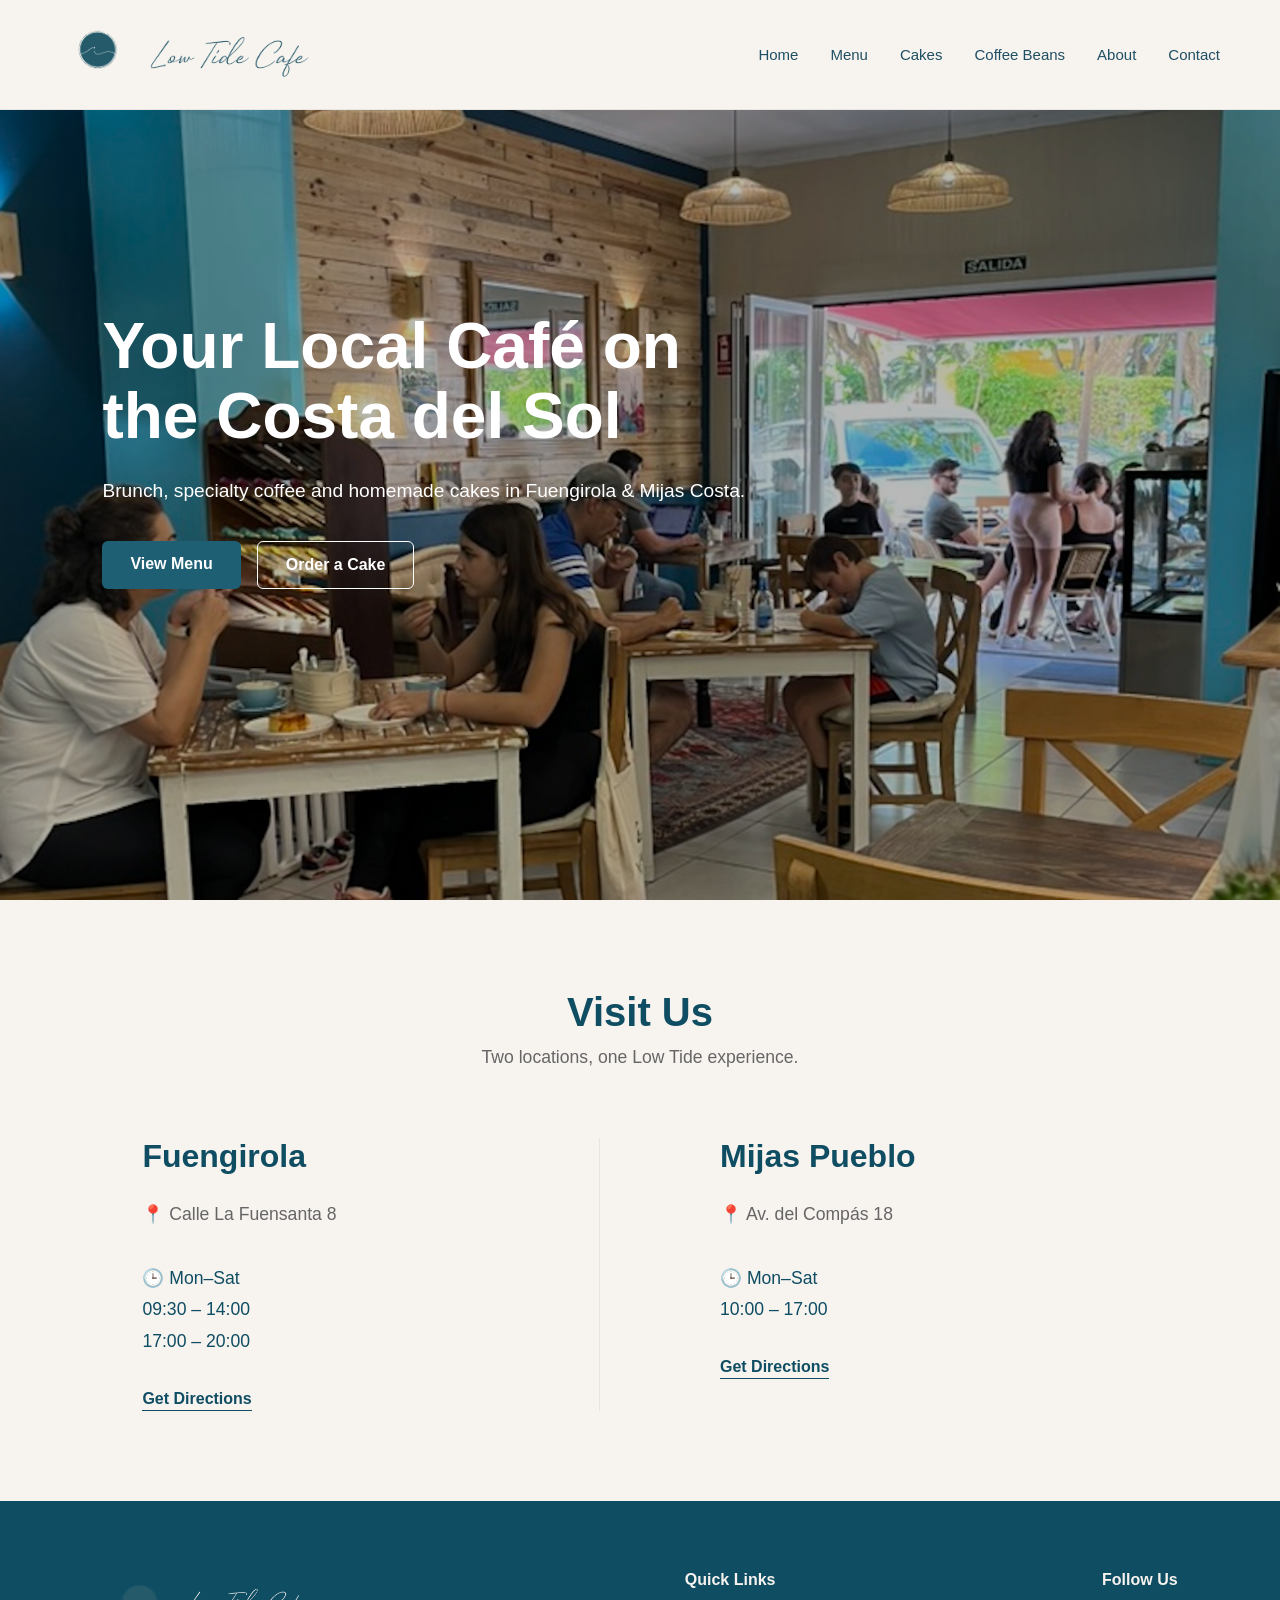
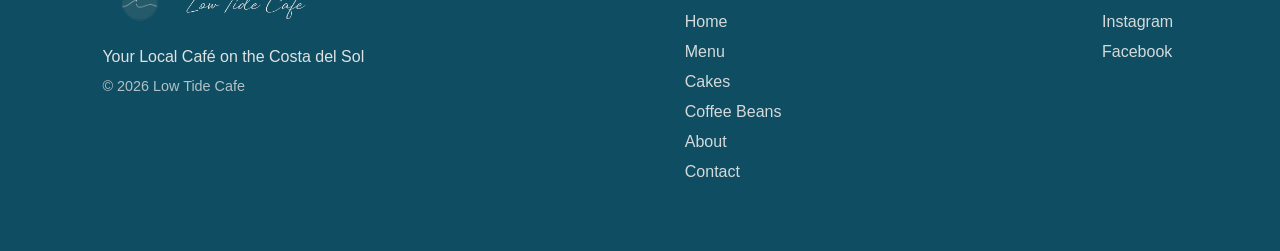
==== index.html @ 795d8b64 "Update index.html" ====
<!DOCTYPE html>
<html lang="en">
<head>
  <meta charset="UTF-8">
  <meta name="viewport" content="width=device-width, initial-scale=1.0">
  <title>Low Tide Cafe</title>

  <link rel="stylesheet" href="style.css">
</head>
<body>

<header class="navbar">
  <div class="logo-wrap">
    <img src="images/Logo only.png" alt="Low Tide Cafe Logo" class="logo-icon">
    <img src="images/Name only.png" alt="Low Tide Cafe" class="logo-text">
  </div>

  <nav>
    <a href="#">Home</a>
    <a href="#">Menu</a>
    <a href="#">Cakes</a>
    <a href="#">Coffee Beans</a>
    <a href="#">About</a>
    <a href="#">Contact</a>
  </nav>
</header>

<section class="hero">
  <div class="overlay"></div>

  <div class="hero-content">
    <h1>Your Local Café on the Costa del Sol</h1>

    <p>
      Brunch, specialty coffee and homemade cakes
      in Fuengirola & Mijas Costa.
    </p>

    <div class="hero-buttons">
      <a href="#" class="btn-primary">View Menu</a>
      <a href="#" class="btn-secondary">Order a Cake</a>
    </div>
  </div>
  
</section>

 <section class="locations-section">

   <div class="locations-header">
  <h2>Visit Us</h2>
  <p>Two locations, one Low Tide experience.</p>
</div>
   
  <div class="locations-grid">

<div class="location-card">
  <h3>Fuengirola</h3>

  <p class="location-address">
📍 Calle La Fuensanta 8
</p>

<p class="location-hours">
🕒 Mon–Sat<br>
09:30 – 14:00<br>
17:00 – 20:00
</p>

  <a href="#">Get Directions</a>
</div>

<div class="location-card">
  <h3>Mijas Pueblo</h3>

<p class="location-address">
📍 Av. del Compás 18
</p>

<p class="location-hours">
🕒 Mon–Sat<br>
10:00 – 17:00
</p>

  <a href="#">Get Directions</a>
</div>

  </div>

</section>

<footer class="footer">

  <div class="footer-brand">
    <img src="images/Logo only.png" alt="Low Tide Cafe Logo" class="logo-icon">
    <img src="images/white_logo.png" alt="Low Tide Cafe" class="footer-logo">

<p class="footer-tagline">
  Your Local Café on the Costa del Sol
</p>

<p class="footer-copy">
  © 2026 Low Tide Cafe
</p>

  </div>

  <div class="footer-links">
    <h3>Quick Links</h3>

<a href="/">Home</a>
<a href="/menu">Menu</a>
<a href="/cakes">Cakes</a>
<a href="/coffee-beans">Coffee Beans</a>
<a href="/about">About</a>
<a href="/contact">Contact</a>

  </div>

  <div class="footer-social">
    <h3>Follow Us</h3>

<a href="#">Instagram</a>
<a href="#">Facebook</a>

  </div>

</footer>

</body>
</html>
---- style.css ----
/* RESET */

* {
  margin: 0;
  padding: 0;
  box-sizing: border-box;
}

/* GENERAL */

body {
  font-family: Arial, sans-serif;
  color: #333;
}

/* HEADER */

.navbar {
  position: fixed;
  top: 0;
  left: 0;
  width: 100%;

  display: flex;
  justify-content: space-between;
  align-items: center;

  padding: 18px 60px;

  background-color: #f7f3ef;
  border-bottom: 1px solid rgba(0, 0, 0, 0.06);

  z-index: 1000;
}

.logo-wrap {
  display: flex;
  align-items: center;
  gap: 12px;
}

.logo-icon {
  width: 72px;
  height: auto;
}

.logo-text {
  height: 51px;
  width: auto;
}

/* NAVIGATION */

nav {
  display: flex;
  gap: 32px;
}

nav a {
  text-decoration: none;
  color: #1f4f63;
  font-size: 15px;
  font-weight: 500;
  transition: opacity 0.3s ease;
}

nav a:hover {
  opacity: 0.7;
}

/* HERO */

.hero {
  position: relative;

  height: 100vh;
  min-height: 700px;

  background-image: url("images/hero.jpeg");
  background-size: cover;
  background-position: center center;

  display: flex;
  align-items: center;

  padding-left: 8%;
  padding-right: 8%;
}

.overlay {
  position: absolute;
  inset: 0;

  background: rgba(0, 0, 0, 0.28);
}

.hero-content {
  position: relative;
  z-index: 2;

  max-width: 650px;

  color: white;
}

.hero-content h1 {
  font-size: 4rem;
  line-height: 1.1;
  margin-bottom: 24px;
}

.hero-content p {
  font-size: 1.2rem;
  line-height: 1.6;
  margin-bottom: 35px;
}

/* BUTTONS */

.hero-buttons {
  display: flex;
  gap: 16px;
}

.btn-primary,
.btn-secondary {
  text-decoration: none;
  padding: 14px 28px;
  border-radius: 6px;
  font-weight: 600;
  transition: all 0.3s ease;
}

.btn-primary {
  background: #1f5f73;
  color: white;
}

.btn-primary:hover {
  opacity: 0.9;
}

.btn-secondary {
  border: 1px solid white;
  color: white;
}

.btn-secondary:hover {
  background: rgba(255,255,255,0.1);
}

.footer {
  background: #0f4d63;
  color: #f7f3ef;

  display: flex;
  justify-content: space-between;
  align-items: flex-start;

  padding: 70px 8%;
}

.footer-brand {
  max-width: 320px;
}

.footer-logo {
  height: 40px;
  width: auto;
  margin-bottom: 20px;
}

.footer-tagline {
  margin-bottom: 12px;
  opacity: 0.9;
}

.footer-copy {
  opacity: 0.7;
  font-size: 0.9rem;
}

.footer-links,
.footer-social {
  display: flex;
  flex-direction: column;
  gap: 12px;
}

.footer-links h3,
.footer-social h3 {
  margin-bottom: 12px;
  font-size: 1rem;
  color: #f7f3ef;
}

.footer a {
  color: #f7f3ef;
  text-decoration: none;
  opacity: 0.85;
}

.footer a:hover {
  opacity: 1;
}

/* LOCATIONS SECTION */

.locations-section {
  background: #f7f3ef;
  padding: 90px 8%;
}

.locations-header {
  text-align: center;
  margin-bottom: 70px;
}

.locations-header h2 {
  color: #0f4d63;
  font-size: 2.5rem;
  margin-bottom: 12px;
}

.locations-header p {
  color: #666;
  font-size: 1.1rem;
}

.locations-grid {
  max-width: 1100px;
  margin: 0 auto;

  display: grid;
  grid-template-columns: 1fr 1fr;
  gap: 80px;
}

.location-card {
  padding: 0 40px;
}

.location-card:first-child {
  border-right: 1px solid rgba(15, 77, 99, 0.08);
}

.location-card h3 {
  font-size: 2rem;
  color: #0f4d63;
  margin-bottom: 24px;
  font-weight: 600;
}

.location-address {
  color: #666;
  font-size: 1.1rem;
  line-height: 1.8;
  margin-bottom: 32px;
}

.location-hours {
  color: #0f4d63;
  font-size: 1.1rem;
  line-height: 1.8;
  margin-bottom: 32px;
}

.location-card a {
  display: inline-block;
  color: #0f4d63;
  text-decoration: none;
  font-weight: 600;
  border-bottom: 1px solid #0f4d63;
  padding-bottom: 2px;
  transition: opacity 0.3s ease;
}

.location-card a:hover {
  opacity: 0.7;
}

/* MOBILE */

@media (max-width: 768px) {

  .locations-grid {
    grid-template-columns: 1fr;
    gap: 60px;
  }

  .location-card {
    padding: 0;
    text-align: center;
  }

  .location-card:first-child {
    border-right: none;
    border-bottom: 1px solid rgba(15, 77, 99, 0.08);
    padding-bottom: 60px;
  }

}

/* MOBILE */

@media (max-width: 900px) {

  .navbar {
    padding: 18px 24px;
  }

  nav {
    gap: 18px;
  }

  nav a {
    font-size: 14px;
  }

  .hero-content h1 {
    font-size: 2.8rem;
  }

  .hero-content p {
    font-size: 1rem;
  }

  .hero-buttons {
    flex-direction: column;
    align-items: flex-start;
  }
  }
  
  @media (max-width: 768px) {

  .footer {
    flex-direction: column;
    gap: 40px;
    text-align: center;
  }

  .footer-right {
    text-align: center;
  }

}
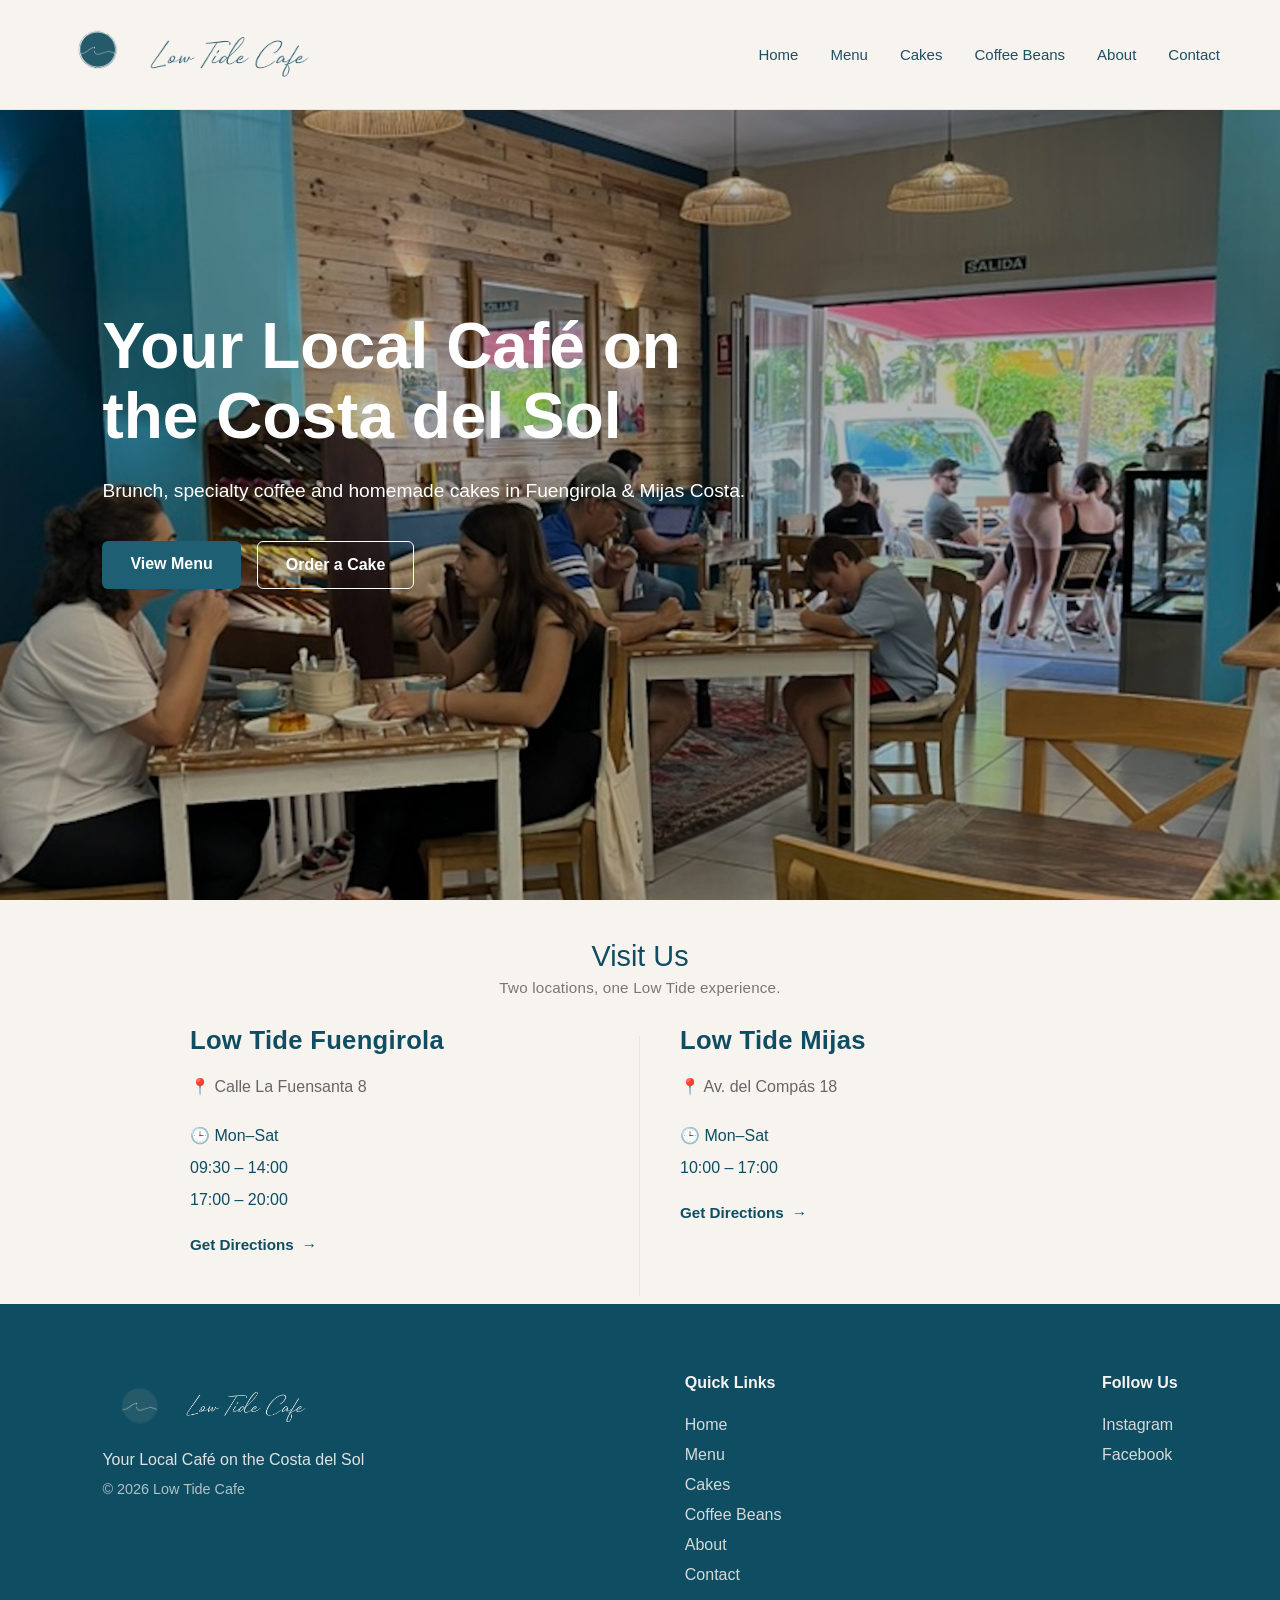
==== commit 18bbdacb: "Update index.html" ====
--- a/index.html
+++ b/index.html
@@ -54,7 +54,7 @@
   <div class="locations-grid">
 
 <div class="location-card">
-  <h3>Fuengirola</h3>
+  <h3>Low Tide Fuengirola</h3>
 
   <p class="location-address">
 📍 Calle La Fuensanta 8
@@ -70,7 +70,7 @@
 </div>
 
 <div class="location-card">
-  <h3>Mijas Pueblo</h3>
+  <h3>Low Tide Mijas</h3>
 
 <p class="location-address">
 📍 Av. del Compás 18
--- a/style.css
+++ b/style.css
@@ -209,27 +209,29 @@
 
 .locations-section {
   background: #f7f3ef;
-  padding: 90px 8%;
+  padding: 40px 8% 50px;
 }
 
 .locations-header {
   text-align: center;
-  margin-bottom: 70px;
+  margin-bottom: 30px;
 }
 
 .locations-header h2 {
+  font-size: 1.8rem;
+  font-weight: 500;
   color: #0f4d63;
-  font-size: 2.5rem;
-  margin-bottom: 12px;
+  margin-bottom: 6px;
 }
 
 .locations-header p {
-  color: #666;
-  font-size: 1.1rem;
+  font-size: 0.95rem;
+  color: #777;
+  letter-spacing: 0.2px;
 }
 
 .locations-grid {
-  max-width: 1100px;
+  max-width: 900px;
   margin: 0 auto;
 
   display: grid;
@@ -238,68 +240,97 @@
 }
 
 .location-card {
-  padding: 0 40px;
-}
-
-.location-card:first-child {
-  border-right: 1px solid rgba(15, 77, 99, 0.08);
+  position: relative;
+}
+
+.location-card:first-child::after {
+  content: "";
+  position: absolute;
+  top: 10px;
+  right: -40px;
+  width: 1px;
+  height: 260px;
+  background: rgba(15, 77, 99, 0.08);
 }
 
 .location-card h3 {
-  font-size: 2rem;
+  font-size: 1.6rem;
+  font-weight: 600;
   color: #0f4d63;
-  margin-bottom: 24px;
-  font-weight: 600;
+  margin-bottom: 18px;
+  letter-spacing: 0.3px;
 }
 
 .location-address {
+  font-size: 1rem;
   color: #666;
-  font-size: 1.1rem;
   line-height: 1.8;
-  margin-bottom: 32px;
+  margin-bottom: 18px;
 }
 
 .location-hours {
+  font-size: 1rem;
   color: #0f4d63;
-  font-size: 1.1rem;
-  line-height: 1.8;
-  margin-bottom: 32px;
+  line-height: 2;
+  margin-bottom: 20px;
 }
 
 .location-card a {
-  display: inline-block;
+  display: inline-flex;
+  align-items: center;
+  gap: 8px;
+
   color: #0f4d63;
   text-decoration: none;
+  font-size: 0.95rem;
   font-weight: 600;
-  border-bottom: 1px solid #0f4d63;
-  padding-bottom: 2px;
-  transition: opacity 0.3s ease;
+
+  transition: all 0.3s ease;
+}
+
+.location-card a::after {
+  content: "→";
+  transition: transform 0.3s ease;
+}
+
+.location-card a:hover::after {
+  transform: translateX(4px);
 }
 
 .location-card a:hover {
-  opacity: 0.7;
+  opacity: 0.75;
 }
 
 /* MOBILE */
 
 @media (max-width: 768px) {
+
+  .locations-section {
+    padding: 60px 8%;
+  }
 
   .locations-grid {
     grid-template-columns: 1fr;
-    gap: 60px;
+    gap: 50px;
   }
 
   .location-card {
-    padding: 0;
     text-align: center;
   }
 
-  .location-card:first-child {
-    border-right: none;
+  .location-card:first-child::after {
+    display: none;
+  }
+
+  .location-card {
+    padding-bottom: 40px;
     border-bottom: 1px solid rgba(15, 77, 99, 0.08);
-    padding-bottom: 60px;
-  }
-
+  }
+
+  .location-card:last-child {
+    border-bottom: none;
+    padding-bottom: 0;
+  }
 }
 
 /* MOBILE */
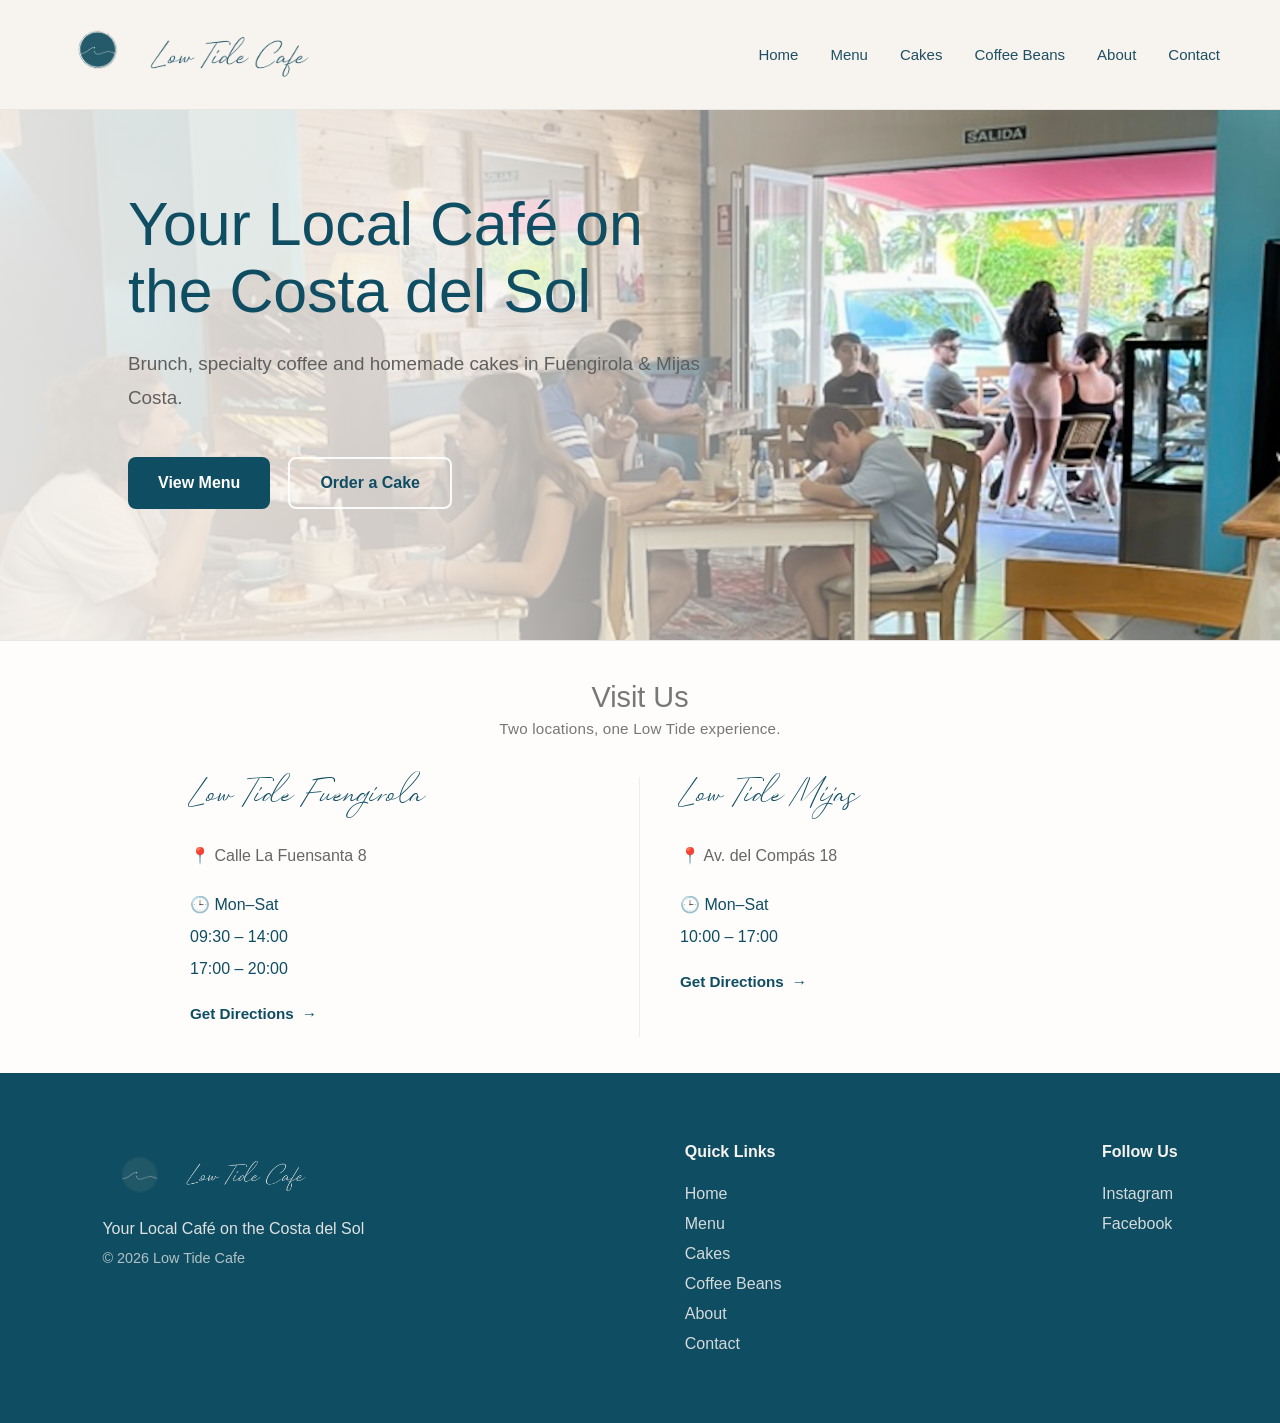
==== commit 943ea7c6: "Update index.html" ====
--- a/index.html
+++ b/index.html
@@ -16,12 +16,12 @@
   </div>
 
   <nav>
-    <a href="#">Home</a>
-    <a href="#">Menu</a>
-    <a href="#">Cakes</a>
-    <a href="#">Coffee Beans</a>
-    <a href="#">About</a>
-    <a href="#">Contact</a>
+        <a href="index.html">Home</a>
+        <a href="menu.html">Menu</a>
+        <a href="cakes.html">Cakes</a>
+        <a href="coffee-beans.html">Coffee Beans</a>
+        <a href="about.html">About</a>
+        <a href="contact.html">Contact</a>
   </nav>
 </header>
 
@@ -90,39 +90,52 @@
 
 <footer class="footer">
 
-  <div class="footer-brand">
-    <img src="images/Logo only.png" alt="Low Tide Cafe Logo" class="logo-icon">
-    <img src="images/white_logo.png" alt="Low Tide Cafe" class="footer-logo">
+    <div class="footer-brand">
 
-<p class="footer-tagline">
-  Your Local Café on the Costa del Sol
-</p>
+        <a href="index.html" class="footer-home">
 
-<p class="footer-copy">
-  © 2026 Low Tide Cafe
-</p>
+            <img src="images/Logo only.png" alt="Low Tide Cafe Logo" class="logo-icon">
 
-  </div>
+            <img src="images/white_logo.png" alt="Low Tide Cafe" class="footer-logo">
 
-  <div class="footer-links">
-    <h3>Quick Links</h3>
+        </a>
 
-<a href="/">Home</a>
-<a href="/menu">Menu</a>
-<a href="/cakes">Cakes</a>
-<a href="/coffee-beans">Coffee Beans</a>
-<a href="/about">About</a>
-<a href="/contact">Contact</a>
+        <p class="footer-tagline">
+            Your Local Café on the Costa del Sol
+        </p>
 
-  </div>
+        <p class="footer-copy">
+            © 2026 Low Tide Cafe
+        </p>
 
-  <div class="footer-social">
-    <h3>Follow Us</h3>
+    </div>
 
-<a href="#">Instagram</a>
-<a href="#">Facebook</a>
+    <div class="footer-links">
 
-  </div>
+        <h3>Quick Links</h3>
+
+        <a href="index.html">Home</a>
+        <a href="menu.html">Menu</a>
+        <a href="cakes.html">Cakes</a>
+        <a href="coffee-beans.html">Coffee Beans</a>
+        <a href="about.html">About</a>
+        <a href="contact.html">Contact</a>
+
+    </div>
+
+    <div class="footer-social">
+
+        <h3>Follow Us</h3>
+
+        <a href="https://instagram.com/lowtide.cafe" target="_blank" rel="noopener">
+            Instagram
+        </a>
+
+        <a href="https://facebook.com/" target="_blank" rel="noopener">
+            Facebook
+        </a>
+
+    </div>
 
 </footer>
 
--- a/style.css
+++ b/style.css
@@ -1,3 +1,9 @@
+@font-face {
+  font-family: 'Quidity';
+  src: url('fonts/Quidity.ttf') format('truetype');
+  font-weight: normal;
+  font-style: normal;
+}
 
 /* RESET */
 
@@ -69,85 +75,241 @@
   opacity: 0.7;
 }
 
-/* HERO */
+/* ========================================
+   HERO
+======================================== */
 
 .hero {
-  position: relative;
-
-  height: 100vh;
-  min-height: 700px;
-
-  background-image: url("images/hero.jpeg");
-  background-size: cover;
-  background-position: center center;
-
-  display: flex;
-  align-items: center;
-
-  padding-left: 8%;
-  padding-right: 8%;
+
+    position: relative;
+
+    min-height: 640px;
+
+    display: flex;
+    align-items: center;
+
+    padding: 150px 10% 90px;
+
+background-image:
+linear-gradient(
+    90deg,
+    rgba(247,243,239,.90) 0%,
+    rgba(247,243,239,.82) 35%,
+    rgba(247,243,239,.42) 62%,
+    rgba(247,243,239,0) 82%
+),
+linear-gradient(
+    180deg,
+    rgba(247,243,239,.06) 0%,
+    rgba(247,243,239,0) 28%
+),
+url("images/hero.jpeg");
+
+    background-size: cover;
+    background-position: center;
+    background-repeat: no-repeat;
+
 }
 
 .overlay {
-  position: absolute;
-  inset: 0;
-
-  background: rgba(0, 0, 0, 0.28);
+
+    position: absolute;
+    inset: 0;
+
 }
 
 .hero-content {
-  position: relative;
-  z-index: 2;
-
-  max-width: 650px;
-
-  color: white;
+
+    position: relative;
+    z-index: 2;
+
+    max-width: 580px;
+
 }
 
 .hero-content h1 {
-  font-size: 4rem;
-  line-height: 1.1;
-  margin-bottom: 24px;
+
+    font-size: 3.8rem;
+    line-height: 1.1;
+    font-weight: 500;
+
+    color: #0f4d63;
+
+    margin-bottom: 22px;
+
 }
 
 .hero-content p {
-  font-size: 1.2rem;
-  line-height: 1.6;
-  margin-bottom: 35px;
-}
-
-/* BUTTONS */
+
+    font-size: 1.18rem;
+    line-height: 1.8;
+
+    color: #5f5f5f;
+
+    margin-bottom: 42px;
+
+}
+
+
+/* ========================================
+   HERO BUTTONS
+======================================== */
 
 .hero-buttons {
-  display: flex;
-  gap: 16px;
+
+    display: flex;
+    gap: 18px;
+    flex-wrap: wrap;
+
 }
 
 .btn-primary,
 .btn-secondary {
-  text-decoration: none;
-  padding: 14px 28px;
-  border-radius: 6px;
-  font-weight: 600;
-  transition: all 0.3s ease;
+
+    display: inline-flex;
+    align-items: center;
+    justify-content: center;
+
+    text-decoration: none;
+
+    padding: 16px 34px;
+
+    border-radius: 10px;
+
+    font-size: 1rem;
+    font-weight: 600;
+
+    transition: .25s ease;
+
 }
 
 .btn-primary {
-  background: #1f5f73;
-  color: white;
+
+    background: #0f4d63;
+
+    color: #ffffff;
+
 }
 
 .btn-primary:hover {
-  opacity: 0.9;
+
+    background: #165d77;
+
+    transform: translateY(-2px);
+
 }
 
 .btn-secondary {
-  border: 1px solid white;
-  color: white;
+
+    border: 2px solid #0f4d63;
+
+    color: #0f4d63;
+
+    background: transparent;
+
 }
 
 .btn-secondary:hover {
-  background: rgba(255,255,255,0.1);
+
+    background: #0f4d63;
+
+    color: #ffffff;
+
+}
+
+
+/* ========================================
+   MOBILE
+======================================== */
+
+@media (max-width: 768px) {
+
+    .hero {
+
+        min-height: 540px;
+
+        padding: 120px 8% 70px;
+
+        background-position: 68% center;
+
+    }
+
+    .hero-content {
+
+        max-width: 100%;
+
+    }
+
+    .hero-content h1 {
+
+        font-size: 2.8rem;
+
+    }
+
+    .hero-content p {
+
+        font-size: 1.05rem;
+
+    }
+
+    .hero-buttons {
+
+        flex-direction: column;
+        align-items: flex-start;
+
+    }
+
+}
+
+.btn-primary,
+.btn-secondary {
+
+    text-decoration: none;
+
+    padding: 15px 30px;
+
+    border-radius: 8px;
+
+    font-weight: 600;
+
+    transition: .25s ease;
+
+}
+
+.btn-primary {
+
+    background: #0f4d63;
+
+    color: #ffffff;
+
+}
+
+.btn-primary:hover {
+
+    background: #165d77;
+
+    transform: translateY(-2px);
+
+}
+
+.btn-secondary {
+
+    border: 2px solid rgba(255,255,255,.9);
+
+    color: #0f4d63;
+
+    background: transparent;
+
+}
+
+.btn-secondary:hover {
+
+    background: #ffffff;
+
+    color: #0f4d63;
+
+    transform: translateY(-2px);
+
 }
 
 .footer {
@@ -208,7 +370,12 @@
 /* LOCATIONS SECTION */
 
 .locations-section {
-  background: #f7f3ef;
+    background: #ffffff;
+    border-top: 1px solid #ece7e2;
+}
+
+.locations-section {
+  background: #fefdfb;
   padding: 40px 8% 50px;
 }
 
@@ -220,7 +387,7 @@
 .locations-header h2 {
   font-size: 1.8rem;
   font-weight: 500;
-  color: #0f4d63;
+  color: #777;
   margin-bottom: 6px;
 }
 
@@ -254,11 +421,13 @@
 }
 
 .location-card h3 {
-  font-size: 1.6rem;
-  font-weight: 600;
+  font-family: 'Quidity';
+    src: url('fonts/Quidity.ttf') format('truetype');
+  font-size: 2.2rem;
+  font-weight: normal;
   color: #0f4d63;
-  margin-bottom: 18px;
-  letter-spacing: 0.3px;
+  margin-bottom: 20px;
+  letter-spacing: 0;
 }
 
 .location-address {
@@ -377,3 +546,1870 @@
 
 }
 
+/* ========================================
+   MENU PAGE
+======================================== */
+
+.menu-page {
+  background: #fefdfb;
+  padding: 140px 8% 100px;
+}
+
+.menu-content {
+  max-width: 1200px;
+  margin: 0 auto;
+
+  display: grid;
+  grid-template-columns: 1fr 450px;
+  gap: 80px;
+  align-items: center;
+}
+
+.menu-text h1 {
+  color: #0f4d63;
+  font-size: 4.4rem;
+  font-weight: 500;
+  
+  margin-bottom: 24px;
+}
+
+.menu-text p {
+  color: #666;
+  font-size: 1.1rem;
+  line-height: 1.8;
+  margin-bottom: 35px;
+  max-width: 600px;
+}
+
+.menu-buttons {
+  display: flex;
+  gap: 16px;
+  flex-wrap: wrap;
+}
+
+.menu-btn {
+  display: inline-block;
+
+  background: #0f4d63;
+  color: white;
+
+  text-decoration: none;
+
+  padding: 14px 28px;
+
+  border-radius: 30px;
+
+  transition: all 0.3s ease;
+}
+
+.menu-btn:hover {
+  opacity: 0.9;
+}
+
+.menu-image img {
+  width: 100%;
+  height: 550px;
+
+  object-fit: cover;
+
+  border-radius: 12px;
+}
+
+/* ========================================
+   COFFEE BEANS PAGE
+======================================== */
+
+/* HERO */
+
+/* ========================================
+   COFFEE HERO
+======================================== */
+
+.coffee-hero {
+
+    min-height: 640px;
+
+    display: flex;
+    align-items: center;
+
+    padding: 150px 8% 90px;
+
+   background-image:
+linear-gradient(
+    90deg,
+    rgba(247,243,239,.90) 0%,
+    rgba(247,243,239,.82) 35%,
+    rgba(247,243,239,.42) 62%,
+    rgba(247,243,239,0) 82%
+),
+linear-gradient(
+    180deg,
+    rgba(247,243,239,.06) 0%,
+    rgba(247,243,239,0) 28%
+),
+url("images/terrace_coffee.png");
+
+    background-size: cover;
+    background-position: center;
+    background-repeat: no-repeat;
+}
+
+.coffee-hero-content {
+
+    max-width: 560px;
+  }
+
+.about-hero h1 {
+  
+  font-size: 4.3rem;
+  color: #0f4d63;
+  font-weight: 500;
+  margin-bottom: 10px;
+
+}
+
+/* ========================================
+   COFFEE INFO
+======================================== */
+
+.coffee-info {
+
+    max-width: 850px;
+
+    margin: 0 auto 60px;
+
+    padding: 24px 34px;
+
+    background: #fcfaf7;
+
+    border: 1px solid #ece7e2;
+
+    border-radius: 16px;
+}
+
+.coffee-info-item {
+
+    text-align: center;
+}
+
+.coffee-info strong {
+
+    display: block;
+
+    color: #0f4d63;
+
+    font-size: 1.1rem;
+
+    font-weight: 600;
+
+    margin-bottom: 10px;
+}
+
+.coffee-info p {
+
+    margin: 0;
+
+    color: #666;
+
+    font-size: 1rem;
+
+    line-height: 1.8;
+}
+
+.coffee-text h1 {
+
+    font-size: 4.4rem;
+
+    color: #0f4d63;
+
+    font-weight: 500;
+
+    margin-bottom: 10px;
+}
+
+.coffee-script {
+
+    display: block;
+
+    font-family: "Quidity", serif;
+
+    font-size: 2.8rem;
+
+    color: #2b6880;
+
+    line-height: 1;
+
+    margin-bottom: 38px;
+}
+
+.coffee-text p {
+
+    max-width: 520px;
+
+    color: #5f5f5f;
+
+    font-size: 1.12rem;
+
+    line-height: 1.9;
+
+    margin-bottom: 24px;
+}
+
+/* SECTION TITLE */
+
+.coffee-current {
+    background: #ffffff;
+    padding: 100px 8%;
+}
+
+.section-heading {
+    max-width: 700px;
+    margin: 0 auto 70px;
+    text-align: center;
+}
+
+.section-heading h2 {
+    font-size: 2.7rem;
+    color: #0f4d63;
+    margin-bottom: 18px;
+    font-weight: 500;
+}
+
+.section-heading p {
+    color: #777;
+    line-height: 1.7;
+}
+
+/* GRID */
+
+.coffee-grid {
+    max-width: 1300px;
+    margin: 0 auto;
+
+    display: grid;
+    grid-template-columns: repeat(2, 1fr);
+    gap: 36px;
+}
+
+/* CARD */
+
+.coffee-card {
+    background: #fcfaf7;
+    border: 1px solid #ece7e2;
+    border-radius: 18px;
+    overflow: hidden;
+
+    display: grid;
+    grid-template-columns: 1.1fr 0.9fr;
+}
+
+.coffee-card-info {
+    padding: 46px;
+}
+
+.coffee-label {
+    display: inline-block;
+    margin-bottom: 22px;
+
+    color: #1f5f73;
+
+    font-size: .8rem;
+    font-weight: 700;
+    letter-spacing: 2px;
+}
+
+.coffee-card h3 {
+    color: #0f4d63;
+    font-size: 2rem;
+    font-weight: 500;
+    line-height: 1.3;
+    margin-bottom: 22px;
+}
+
+.coffee-card p {
+    color: #666;
+    line-height: 1.8;
+    margin-bottom: 28px;
+}
+
+.current-roaster {
+    margin-bottom: 28px;
+}
+
+.current-roaster small {
+    display: block;
+    color: #999;
+    letter-spacing: 1px;
+    margin-bottom: 8px;
+}
+
+.current-roaster strong {
+    display: block;
+    color: #0f4d63;
+    margin-bottom: 4px;
+}
+
+.current-roaster span {
+    color: #666;
+}
+
+.coffee-meta {
+    display: flex;
+    gap: 25px;
+    margin-bottom: 34px;
+    color: #666;
+    font-size: .95rem;
+}
+
+.coffee-card-image img {
+    width: 100%;
+    height: 100%;
+    object-fit: cover;
+}
+
+/* ========================================
+   COLLECTION
+======================================== */
+
+.coffee-collection {
+
+    background: #fcfaf7;
+
+    text-align: center;
+
+    padding: 70px 8%;
+
+    border-top: 1px solid #ece7e2;
+    border-bottom: 1px solid #ece7e2;
+}
+
+.coffee-collection h3 {
+
+    color: #0f4d63;
+
+    font-size: 2rem;
+
+    font-weight: 500;
+
+    margin-bottom: 22px;
+}
+
+.coffee-collection p {
+
+    max-width: 700px;
+
+    margin: 0 auto 16px;
+
+    color: #666;
+
+    line-height: 1.8;
+
+    font-size: 1.05rem;
+}
+
+.coffee-collection p:last-child {
+    margin-bottom: 0;
+}
+
+/* NOTE */
+
+.coffee-note {
+    background: #ffffff;
+    padding: 90px 8% 120px;
+    text-align: center;
+}
+
+.coffee-note h3 {
+    color: #0f4d63;
+    font-size: 2rem;
+    margin-bottom: 20px;
+}
+
+.coffee-note p {
+    max-width: 760px;
+    margin: 0 auto;
+
+    color: #666;
+    line-height: 1.9;
+}
+
+/* MOBILE */
+
+@media (max-width: 900px) {
+
+  .menu-content {
+    grid-template-columns: 1fr;
+    gap: 50px;
+  }
+
+  .menu-text {
+    text-align: center;
+  }
+
+  .menu-text p {
+    max-width: 100%;
+  }
+
+  .menu-buttons {
+    justify-content: center;
+  }
+
+  .menu-image img {
+    height: 450px;
+  }
+
+}
+
+/* ========================================
+   CAKES PAGE
+======================================== */
+
+/* HERO */
+
+.cakes-hero{
+
+    min-height:640px;
+
+    display:flex;
+    align-items:center;
+
+    padding:150px 8% 90px;
+
+background-image:
+linear-gradient(
+    90deg,
+    rgba(247,243,239,.90) 0%,
+    rgba(247,243,239,.82) 35%,
+    rgba(247,243,239,.42) 62%,
+    rgba(247,243,239,0) 82%
+),
+linear-gradient(
+    180deg,
+    rgba(247,243,239,.06) 0%,
+    rgba(247,243,239,0) 28%
+),
+url("images/hero_cakes.jpeg");
+
+    background-size:cover;
+    background-position:top;
+    background-repeat:no-repeat;
+}
+
+.cakes-hero-content{
+
+    max-width:560px;
+}
+
+.cakes-hero h1{
+
+    font-size:4.3rem;
+    color:#0f4d63;
+    font-weight:500;
+
+    margin-bottom:10px;
+}
+
+.cakes-script{
+
+    display:block;
+
+    font-family:"Quidity", serif;
+
+    font-size:2.7rem;
+
+    color:#2b6880;
+
+    margin-bottom:34px;
+}
+
+.cakes-hero p{
+
+    color:#5f5f5f;
+
+    font-size:1.12rem;
+
+    line-height:1.9;
+
+    margin-bottom:22px;
+
+    max-width:520px;
+}
+
+
+/* COLLECTION */
+
+.cakes-selection{
+
+    background:#fcfaf7;
+
+    padding:90px 8%;
+}
+
+.cakes-wrapper{
+
+    display:grid;
+
+    grid-template-columns:1fr 1fr;
+
+    gap:80px;
+
+    align-items:start;
+
+    margin-top:60px;
+}
+
+
+/* LEFT */
+
+.cake-list{
+
+    display:flex;
+
+    flex-direction:column;
+}
+
+.cake-option{
+
+    width:100%;
+
+    background:none;
+
+    border:none;
+
+    border-bottom:1px solid #e8e3dc;
+
+    padding:24px 0;
+
+    text-align:left;
+
+    cursor:pointer;
+
+    font-size:1.25rem;
+
+    color:#444;
+
+    transition:.3s;
+}
+
+.cake-option:hover{
+
+    color:#0f4d63;
+
+    padding-left:12px;
+}
+
+.cake-option.active{
+
+    color:#0f4d63;
+
+    font-weight:600;
+}
+
+
+/* RIGHT */
+
+.cake-details{
+
+    background:white;
+
+    padding:50px;
+
+    border-radius:22px;
+
+    box-shadow:0 15px 40px rgba(0,0,0,.05);
+}
+
+.cake-details h3{
+
+    color:#0f4d63;
+
+    font-size:2rem;
+
+    margin-bottom:18px;
+}
+
+.cake-details p{
+
+    color:#666;
+
+    line-height:1.8;
+
+    margin-bottom:18px;
+}
+
+.cake-size{
+
+    color:#888;
+
+    font-size:.95rem;
+}
+
+.cake-price{
+
+    font-size:2.5rem;
+
+    color:#0f4d63;
+
+    margin:35px 0;
+}
+
+
+/* HOUSE */
+
+.house-section{
+
+    padding:90px 8%;
+
+    text-align:center;
+
+    background:white;
+}
+
+.house-content{
+
+    max-width:700px;
+
+    margin:auto;
+}
+
+.house-logo{
+
+    display:block;
+
+    width:260px;
+
+    max-width:90%;
+
+    margin:0 auto 32px;
+
+    transition:.3s;
+
+}
+
+.house-logo:hover{
+
+    transform:scale(1.03);
+
+}
+
+.house-content p{
+
+    color:#666;
+
+    line-height:1.9;
+
+    margin-bottom:36px;
+}
+
+
+/* ORDER */
+
+.cakes-info{
+
+    background:#fcfaf7;
+
+    padding:80px 8%;
+
+    text-align:center;
+}
+
+.cakes-info h3{
+
+    color:#0f4d63;
+
+    margin-bottom:18px;
+
+    font-size:2rem;
+}
+
+.cakes-info p{
+
+    color:#666;
+
+    line-height:1.8;
+
+    max-width:720px;
+
+    margin:0 auto 14px;
+}
+
+
+/* MOBILE */
+
+@media (max-width:900px){
+
+.cakes-wrapper{
+
+    grid-template-columns:1fr;
+
+    gap:40px;
+}
+
+.cakes-hero h1{
+
+    font-size:3rem;
+}
+
+.cakes-script{
+
+    font-size:2rem;
+}
+
+.cake-details{
+
+    padding:36px;
+}
+
+}
+
+/* ========================================
+   ABOUT PAGE
+======================================== */
+
+
+/* HERO */
+
+.about-hero {
+
+    min-height: 640px;
+
+    display: flex;
+    align-items: center;
+
+    padding: 150px 8% 90px;
+
+  background-image:
+linear-gradient(
+    90deg,
+    rgba(247,243,239,.90) 0%,
+    rgba(247,243,239,.82) 35%,
+    rgba(247,243,239,.42) 62%,
+    rgba(247,243,239,0) 82%
+),
+linear-gradient(
+    180deg,
+    rgba(247,243,239,.06) 0%,
+    rgba(247,243,239,0) 28%
+),
+url("images/hero_about.png");
+
+    background-size: cover;
+    background-position: top;
+    background-repeat: no-repeat;
+}
+
+.about-hero-content {
+
+    max-width: 560px;
+}
+
+.about-hero h1 {
+
+    font-size: 4.3rem;
+
+    color: #0f4d63;
+
+    font-weight: 500;
+
+    margin-bottom: 10px;
+}
+
+.about-script {
+
+    display: block;
+
+    font-family: "Quidity", serif;
+
+    font-size: 2.7rem;
+
+    color: #2b6880;
+
+    line-height: 1;
+
+    margin-bottom: 34px;
+}
+
+.about-hero p {
+
+    max-width: 520px;
+
+    color: #5f5f5f;
+
+    font-size: 1.12rem;
+
+    line-height: 1.9;
+}
+
+
+/* ========================================
+   OUR STORY
+======================================== */
+
+.about-story {
+
+    background: #ffffff;
+
+    padding: 110px 8%;
+
+}
+
+.about-text {
+
+    max-width: 760px;
+
+    margin: 0 auto;
+
+    text-align: center;
+
+}
+
+.section-label {
+
+    display: inline-block;
+
+    font-size: .9rem;
+
+    font-weight: 600;
+
+    letter-spacing: .14em;
+
+    text-transform: uppercase;
+
+    color: #7c7c7c;
+
+    margin-bottom: 22px;
+
+}
+
+.about-text h2 {
+
+    max-width: 900px;
+
+    margin: 0 auto 34px;
+
+    font-size: 3.25rem;
+
+    line-height: 1.18;
+
+    font-weight: 500;
+
+    color: #0f4d63;
+
+}
+
+.about-text p {
+
+    max-width: 690px;
+
+    margin: 0 auto 24px;
+
+    font-size: 1.08rem;
+
+    line-height: 1.9;
+
+    color: #666;
+
+}
+
+.about-text p:last-child {
+
+    margin-bottom: 0;
+
+}
+
+
+
+/* ========================================
+   VALUES
+======================================== */
+
+.about-values {
+
+    background: #fcfaf7;
+
+    padding: 110px 8% 120px;
+
+}
+
+.section-heading {
+
+    max-width: 700px;
+
+    margin: 0 auto 65px;
+
+    text-align: center;
+
+}
+
+.section-heading h2 {
+
+    font-size: 3rem;
+
+    font-weight: 500;
+
+    color: #0f4d63;
+
+    margin-bottom: 18px;
+
+}
+
+.section-heading p {
+
+    color: #666;
+
+    font-size: 1.08rem;
+
+    line-height: 1.8;
+
+}
+
+.values-grid {
+
+    max-width: 1180px;
+
+    margin: 0 auto;
+
+    display: grid;
+
+    grid-template-columns: repeat(3, 1fr);
+
+    gap: 34px;
+
+}
+
+.value-card {
+
+    background: #ffffff;
+
+    border: 1px solid #ece7e2;
+
+    border-radius: 22px;
+
+    padding: 40px 36px;
+
+    transition: all .25s ease;
+
+}
+
+.value-card:hover {
+
+    transform: translateY(-5px);
+
+    box-shadow: 0 18px 40px rgba(0,0,0,.06);
+
+}
+
+.value-card h3 {
+
+    color: #0f4d63;
+
+    font-size: 1.45rem;
+
+    font-weight: 500;
+
+    margin-bottom: 18px;
+
+}
+
+.value-card p {
+
+    margin: 0;
+
+    color: #666;
+
+    line-height: 1.9;
+
+    font-size: 1rem;
+
+}
+
+
+
+/* ========================================
+   MOBILE
+======================================== */
+
+@media (max-width: 1000px) {
+
+    .about-text h2 {
+
+        font-size: 2.6rem;
+
+    }
+
+    .values-grid {
+
+        grid-template-columns: 1fr;
+
+        max-width: 700px;
+
+    }
+
+}
+
+@media (max-width: 768px) {
+
+    .about-story,
+    .about-values {
+
+        padding: 80px 8%;
+
+    }
+
+    .about-text h2 {
+
+        font-size: 2.1rem;
+
+    }
+
+    .section-heading h2 {
+
+        font-size: 2.2rem;
+
+    }
+
+    .value-card {
+
+        padding: 32px 28px;
+
+    }
+
+}
+
+/* ========================================
+   CONTACT HERO
+======================================== */
+
+.contact-hero {
+
+    min-height: 640px;
+
+    display: flex;
+    align-items: center;
+
+    padding: 150px 8% 90px;
+
+   background-image:
+linear-gradient(
+    90deg,
+    rgba(247,243,239,.90) 0%,
+    rgba(247,243,239,.82) 35%,
+    rgba(247,243,239,.42) 62%,
+    rgba(247,243,239,0) 82%
+),
+linear-gradient(
+    180deg,
+    rgba(247,243,239,.06) 0%,
+    rgba(247,243,239,0) 28%
+),
+url("images/hero_contact.jpeg");
+
+    background-size: cover;
+    background-position: top left;
+    background-repeat: no-repeat;
+
+}
+
+.contact-hero-content{
+
+    max-width:560px;
+
+}
+
+.contact-hero h1{
+
+    font-size:4.3rem;
+
+    font-weight:500;
+
+    color:#0f4d63;
+
+    margin-bottom:10px;
+
+}
+
+.contact-script{
+
+    display:block;
+
+    font-family:"Quidity", serif;
+
+    font-size:2.7rem;
+
+    color:#2b6880;
+
+    line-height:1;
+
+    margin-bottom:34px;
+
+}
+
+.contact-hero p{
+
+    max-width:520px;
+
+    color:#5f5f5f;
+
+    font-size:1.12rem;
+
+    line-height:1.9;
+
+}
+
+
+
+/* ========================================
+   CONTACT INFO
+======================================== */
+
+.contact-info{
+
+    padding:110px 8%;
+
+    background:#ffffff;
+
+}
+
+.contact-grid{
+
+    max-width:1100px;
+
+    margin:70px auto 0;
+
+    display:grid;
+
+    grid-template-columns:repeat(3,1fr);
+
+    gap:32px;
+
+}
+
+.contact-card{
+
+    background:#fcfaf7;
+
+    border:1px solid #ece7e2;
+
+    border-radius:22px;
+
+    padding:40px 36px;
+
+    transition:.25s;
+
+}
+
+.contact-card:hover{
+
+    transform:translateY(-5px);
+
+    box-shadow:0 18px 40px rgba(0,0,0,.06);
+
+}
+
+.contact-card h3{
+
+    color:#0f4d63;
+
+    font-size:1.4rem;
+
+    font-weight:500;
+
+    margin-bottom:22px;
+
+}
+
+.contact-card p{
+
+    color:#666;
+
+    line-height:1.8;
+
+    margin-bottom:20px;
+
+}
+
+.contact-card a{
+
+    display:block;
+
+    color:#0f4d63;
+
+    font-weight:500;
+
+    text-decoration:none;
+
+    margin-bottom:12px;
+
+    transition:.2s;
+
+}
+
+.contact-card a:hover{
+
+    opacity:.7;
+
+}
+
+
+
+/* ========================================
+   FAQ
+======================================== */
+
+.faq{
+
+    background:#fcfaf7;
+
+    padding:110px 8%;
+
+}
+
+.faq-list{
+
+    max-width:900px;
+
+    margin:70px auto 0;
+
+}
+
+.faq-item{
+
+    background:#ffffff;
+
+    border:1px solid #ece7e2;
+
+    border-radius:18px;
+
+    padding:34px 38px;
+
+    margin-bottom:22px;
+
+}
+
+.faq-item:last-child{
+
+    margin-bottom:0;
+
+}
+
+.faq-item h3{
+
+    color:#0f4d63;
+
+    font-size:1.35rem;
+
+    font-weight:500;
+
+    margin-bottom:16px;
+
+}
+
+.faq-item p{
+
+    color:#666;
+
+    line-height:1.9;
+
+}
+
+
+
+/* ========================================
+   FOLLOW US
+======================================== */
+
+.follow-us{
+
+    padding:110px 8% 120px;
+
+    background:#ffffff;
+
+}
+
+.section-heading{
+
+    max-width:700px;
+
+    margin:0 auto;
+
+    text-align:center;
+
+}
+
+.section-heading h2{
+
+    font-size:3rem;
+
+    font-weight:500;
+
+    color:#0f4d63;
+
+    margin-bottom:18px;
+
+}
+
+.section-heading p{
+
+    color:#666;
+
+    font-size:1.08rem;
+
+    line-height:1.8;
+
+}
+
+.social-links{
+
+    display:flex;
+
+    justify-content:center;
+
+    gap:28px;
+
+    margin-top:60px;
+
+    flex-wrap:wrap;
+
+}
+
+.social-links a{
+
+    padding:18px 34px;
+
+    background:#0f4d63;
+
+    color:#fff;
+
+    text-decoration:none;
+
+    border-radius:999px;
+
+    font-weight:500;
+
+    transition:.25s;
+
+}
+
+.social-links a:hover{
+
+    transform:translateY(-3px);
+
+    background:#144f67;
+
+}
+
+
+
+/* ========================================
+   RESPONSIVE
+======================================== */
+
+@media (max-width:1000px){
+
+    .contact-grid{
+
+        grid-template-columns:1fr;
+
+        max-width:650px;
+
+    }
+
+}
+
+@media (max-width:768px){
+
+    .contact-hero{
+
+        min-height:520px;
+
+        padding:120px 8% 70px;
+
+    }
+
+    .contact-hero h1{
+
+        font-size:3rem;
+
+    }
+
+    .contact-script{
+
+        font-size:2rem;
+
+    }
+
+    .section-heading h2{
+
+        font-size:2.2rem;
+
+    }
+
+    .contact-info,
+    .faq,
+    .follow-us{
+
+        padding:80px 8%;
+
+    }
+
+    .contact-card,
+    .faq-item{
+
+        padding:28px;
+
+    }
+
+    .social-links{
+
+        flex-direction:column;
+
+        align-items:center;
+
+    }
+
+}
+
+/* ========================================
+   COFFEE ORDER MODAL
+======================================== */
+
+.coffee-modal {
+
+    position: fixed;
+    inset: 0;
+
+    display: none;
+
+    justify-content: center;
+    align-items: center;
+
+    overflow-y: auto;
+
+    padding: 40px 24px;
+
+    background: rgba(0,0,0,.45);
+
+    z-index: 5000;
+
+}
+
+.coffee-modal.active {
+
+    display: flex;
+
+}
+
+.coffee-modal-box {
+
+    position: relative;
+
+    width: 100%;
+    max-width: 520px;
+
+    max-height: calc(100vh - 80px);
+
+    overflow-y: auto;
+
+    background: #fcfaf7;
+
+    border-radius: 22px;
+
+    padding: 42px;
+
+    box-shadow: 0 25px 70px rgba(0,0,0,.15);
+
+}
+
+.coffee-modal h2 {
+
+    color: #0f4d63;
+
+    font-size: 2rem;
+
+    font-weight: 500;
+
+    margin-bottom: 10px;
+
+}
+
+.modal-type {
+
+    color: #666;
+
+    font-size: 1rem;
+
+    margin-bottom: 8px;
+
+}
+
+.modal-price {
+
+    color: #0f4d63;
+
+    font-size: 2.4rem;
+
+    font-weight: 500;
+
+    margin-bottom: 34px;
+
+}
+
+.coffee-modal-close {
+
+    position: absolute;
+
+    top: 18px;
+    right: 22px;
+
+    border: none;
+    background: none;
+
+    cursor: pointer;
+
+    font-size: 2rem;
+
+    color: #999;
+
+    transition: .2s;
+
+}
+
+.coffee-modal-close:hover {
+
+    color: #0f4d63;
+
+}
+
+#coffeeOrderForm {
+
+    display: flex;
+
+    flex-direction: column;
+
+    gap: 20px;
+
+}
+
+#coffeeOrderForm label {
+
+    display: flex;
+
+    flex-direction: column;
+
+    gap: 8px;
+
+    color: #0f4d63;
+
+    font-size: .95rem;
+
+    font-weight: 600;
+
+}
+
+#coffeeOrderForm input,
+#coffeeOrderForm select {
+
+    width: 100%;
+
+    padding: 15px 16px;
+
+    border: 1px solid #d9d9d9;
+
+    border-radius: 10px;
+
+    background: white;
+
+    font-size: 1rem;
+
+    transition: .2s;
+
+}
+
+#coffeeOrderForm input:focus,
+#coffeeOrderForm select:focus {
+
+    outline: none;
+
+    border-color: #0f4d63;
+
+}
+
+#coffeeOrderForm .menu-btn {
+
+    width: 100%;
+
+    border: none;
+
+    cursor: pointer;
+
+    margin-top: 12px;
+
+}
+
+.modal-note {
+
+    margin-top: 24px;
+
+    text-align: center;
+
+    color: #777;
+
+    font-size: .92rem;
+
+    line-height: 1.6;
+
+}
+
+@media (max-width:768px){
+
+    .coffee-modal{
+
+        align-items: flex-start;
+
+        padding: 18px;
+
+    }
+
+    .coffee-modal-box{
+
+        width: 100%;
+
+        max-width: 100%;
+
+        max-height: none;
+
+        padding: 28px 22px;
+
+        border-radius: 18px;
+
+    }
+
+  /* ========================================
+   SUCCESS MODAL
+======================================== */
+
+.success-modal {
+
+    position: fixed;
+
+    inset: 0;
+
+    background: rgba(0,0,0,.35);
+
+    display: flex;
+    justify-content: center;
+    align-items: center;
+
+    opacity: 0;
+    visibility: hidden;
+
+    transition: .25s;
+
+    z-index: 3000;
+
+}
+
+.success-modal.active {
+
+    opacity: 1;
+    visibility: visible;
+
+}
+
+.success-box {
+
+    width: 90%;
+    max-width: 470px;
+
+    background: #fcfaf7;
+
+    border-radius: 16px;
+
+    padding: 50px 42px;
+
+    text-align: center;
+
+    box-shadow: 0 25px 70px rgba(0,0,0,.18);
+
+}
+
+.success-icon {
+
+    width: 70px;
+    height: 70px;
+
+    margin: 0 auto 24px;
+
+    border-radius: 50%;
+
+    background: #1f5f73;
+
+    color: #fcfaf7;
+
+    display: flex;
+    justify-content: center;
+    align-items: center;
+
+    font-size: 2rem;
+    font-weight: 600;
+
+}
+
+.success-box h2 {
+
+    font-size: 2.1rem;
+
+    color: #1f5f73;
+
+    margin-bottom: 18px;
+
+}
+
+.success-box p {
+
+    color: #666;
+
+    line-height: 1.8;
+
+    margin-bottom: 35px;
+
+}
+
+.success-box .menu-btn {
+
+    width: 100%;
+
+    justify-content: center;
+
+}
+  
+}
+
+/* ========================================
+   CAKE MODAL
+======================================== */
+
+.cake-modal{
+
+    position:fixed;
+
+    inset:0;
+
+    background:rgba(0,0,0,.45);
+
+    display:none;
+
+    justify-content:center;
+
+    align-items:center;
+
+    padding:30px;
+
+    z-index:9999;
+}
+
+.cake-modal.active{
+
+    display:flex;
+}
+
+.cake-modal-box{
+
+    background:#fff;
+
+    width:100%;
+
+    max-width:520px;
+
+    border-radius:22px;
+
+    padding:40px;
+
+    position:relative;
+
+    box-shadow:0 20px 60px rgba(0,0,0,.15);
+}
+
+.cake-modal-close{
+
+    position:absolute;
+
+    top:18px;
+
+    right:20px;
+
+    background:none;
+
+    border:none;
+
+    font-size:30px;
+
+    cursor:pointer;
+
+    color:#666;
+}
+
+.modal-type{
+
+    font-size:1.4rem;
+
+    color:#0f4d63;
+
+    font-weight:600;
+
+    margin-bottom:8px;
+}
+
+.modal-price{
+
+    font-size:2rem;
+
+    color:#0f4d63;
+
+    margin-bottom:30px;
+}
+
+#cakeOrderForm{
+
+    display:flex;
+
+    flex-direction:column;
+
+    gap:18px;
+}
+
+#cakeOrderForm label{
+
+    display:flex;
+
+    flex-direction:column;
+
+    gap:8px;
+
+    font-weight:500;
+
+    color:#444;
+}
+
+#cakeOrderForm input,
+#cakeOrderForm select{
+
+    padding:14px;
+
+    border:1px solid #ddd;
+
+    border-radius:12px;
+
+    font-size:1rem;
+}
+
+.modal-note{
+
+    margin-top:24px;
+
+    font-size:.9rem;
+
+    color:#777;
+
+    line-height:1.6;
+}
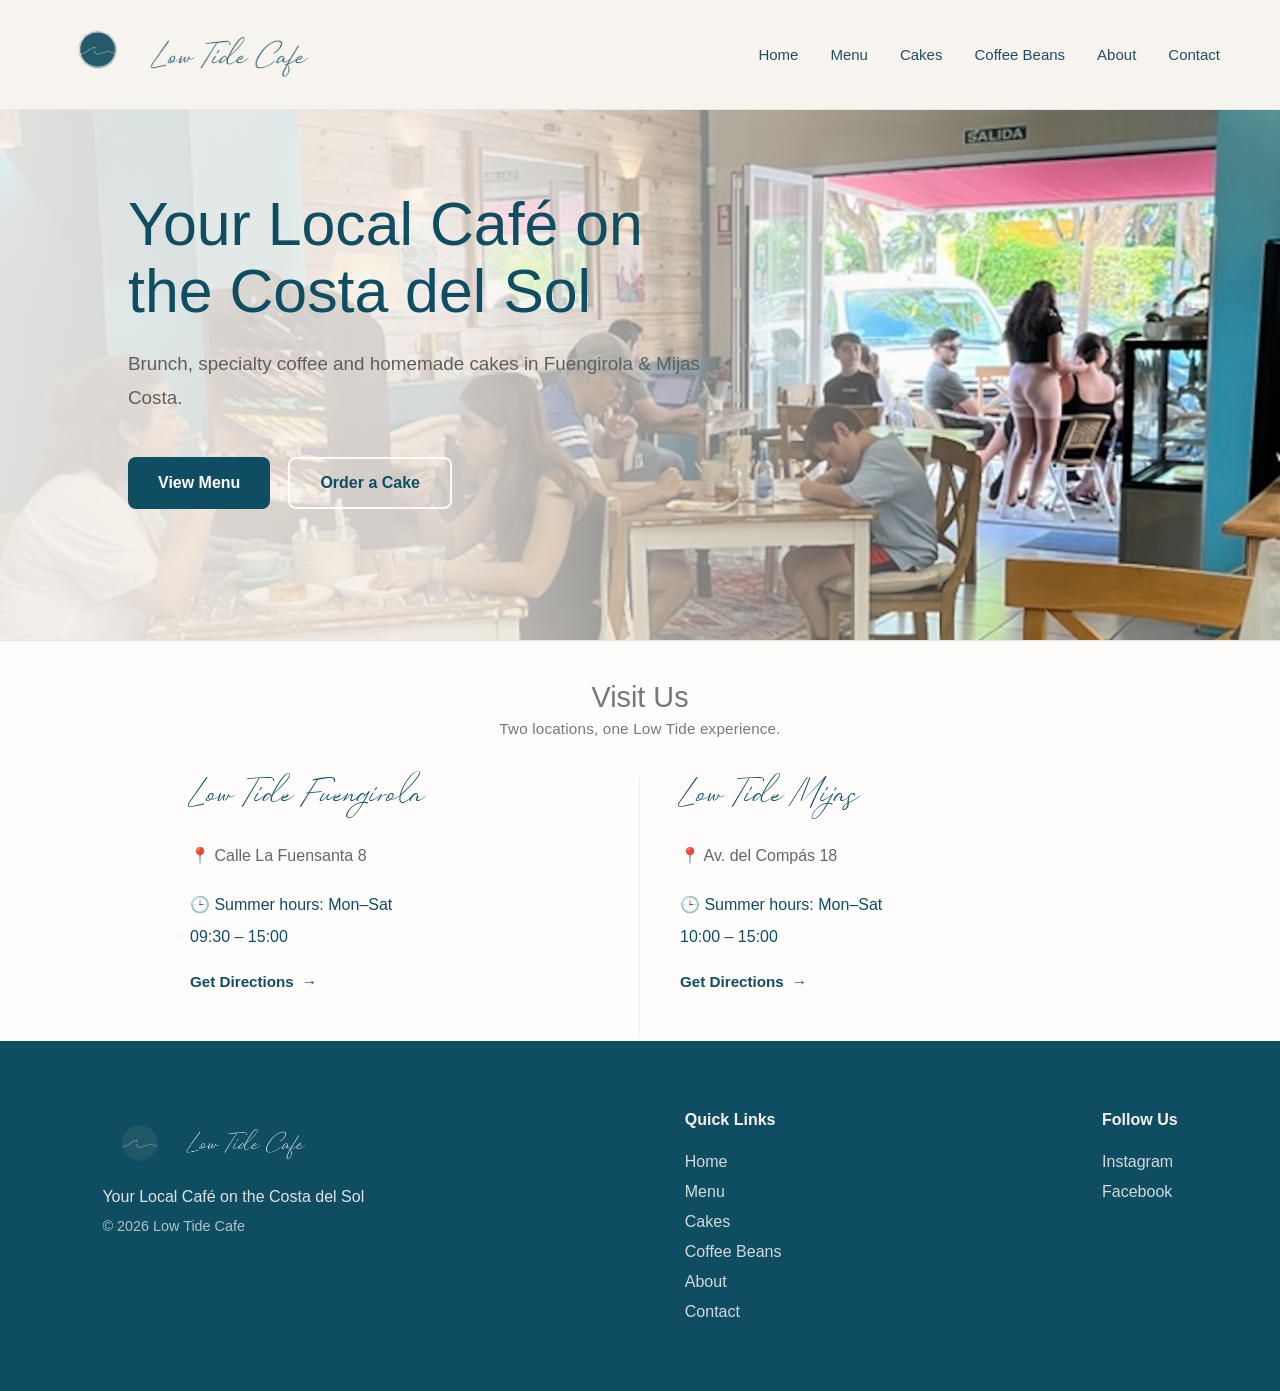
==== commit 1cd5ebb5: "Update index.html" ====
--- a/index.html
+++ b/index.html
@@ -5,7 +5,19 @@
   <meta name="viewport" content="width=device-width, initial-scale=1.0">
   <title>Low Tide Cafe</title>
 
-  <link rel="stylesheet" href="style.css">
+<link rel="stylesheet" href="style.css">
+<link rel="stylesheet" href="mobile.css">
+  
+<!-- Google tag (gtag.js) -->
+<script async src="https://www.googletagmanager.com/gtag/js?id=G-S15BJC4BF5"></script>
+<script>
+  window.dataLayer = window.dataLayer || [];
+  function gtag(){dataLayer.push(arguments);}
+  gtag('js', new Date());
+
+  gtag('config', 'G-S15BJC4BF5');
+</script>
+  
 </head>
 <body>
 
@@ -36,12 +48,18 @@
       in Fuengirola & Mijas Costa.
     </p>
 
-    <div class="hero-buttons">
-      <a href="#" class="btn-primary">View Menu</a>
-      <a href="#" class="btn-secondary">Order a Cake</a>
-    </div>
-  </div>
-  
+   <div class="hero-buttons">
+
+    <a href="menu.html" class="btn-primary">
+        View Menu
+    </a>
+
+    <a href="cakes.html" class="btn-secondary">
+        Order a Cake
+    </a>
+
+</div>
+    
 </section>
 
  <section class="locations-section">
@@ -61,12 +79,17 @@
 </p>
 
 <p class="location-hours">
-🕒 Mon–Sat<br>
-09:30 – 14:00<br>
-17:00 – 20:00
+🕒 Summer hours: 
+  Mon–Sat<br>
+09:30 – 15:00<br>
 </p>
 
-  <a href="#">Get Directions</a>
+<a href="https://www.google.com/maps/dir/?api=1&destination=C.+La+Fuensanta,+8,+29640+Fuengirola,+Málaga,+Spain"
+   target="_blank"
+   rel="noopener">
+    Get Directions
+</a>
+
 </div>
 
 <div class="location-card">
@@ -77,12 +100,15 @@
 </p>
 
 <p class="location-hours">
-🕒 Mon–Sat<br>
-10:00 – 17:00
+🕒 Summer hours: Mon–Sat<br>
+10:00 – 15:00
 </p>
 
-  <a href="#">Get Directions</a>
-</div>
+<a href="https://www.google.com/maps/dir/?api=1&destination=Av.+del+Compás+18,+29650+Mijas,+Málaga,+Spain"
+   target="_blank"
+   rel="noopener">
+    Get Directions
+</a>
 
   </div>
 
--- a/style.css
+++ b/style.css
@@ -979,9 +979,10 @@
 linear-gradient(
     90deg,
     rgba(247,243,239,.90) 0%,
-    rgba(247,243,239,.82) 35%,
-    rgba(247,243,239,.42) 62%,
-    rgba(247,243,239,0) 82%
+    rgba(247,243,239,.68) 32%,
+    rgba(247,243,239,.12) 58%,
+    rgba(247,243,239,.02) 78%,
+    rgba(247,243,239,0) 92%
 ),
 linear-gradient(
     180deg,
@@ -1277,14 +1278,15 @@
     align-items: center;
 
     padding: 150px 8% 90px;
-
-  background-image:
+  
+background-image:
 linear-gradient(
     90deg,
     rgba(247,243,239,.90) 0%,
-    rgba(247,243,239,.82) 35%,
-    rgba(247,243,239,.42) 62%,
-    rgba(247,243,239,0) 82%
+    rgba(247,243,239,.68) 32%,
+    rgba(247,243,239,.12) 58%,
+    rgba(247,243,239,.02) 78%,
+    rgba(247,243,239,0) 92%
 ),
 linear-gradient(
     180deg,
@@ -1292,7 +1294,7 @@
     rgba(247,243,239,0) 28%
 ),
 url("images/hero_about.png");
-
+  
     background-size: cover;
     background-position: top;
     background-repeat: no-repeat;
@@ -1589,13 +1591,14 @@
 
     padding: 150px 8% 90px;
 
-   background-image:
+background-image:
 linear-gradient(
     90deg,
     rgba(247,243,239,.90) 0%,
-    rgba(247,243,239,.82) 35%,
-    rgba(247,243,239,.42) 62%,
-    rgba(247,243,239,0) 82%
+    rgba(247,243,239,.68) 32%,
+    rgba(247,243,239,.12) 58%,
+    rgba(247,243,239,.02) 78%,
+    rgba(247,243,239,0) 92%
 ),
 linear-gradient(
     180deg,
@@ -1898,391 +1901,293 @@
 
 }
 
-
-
-/* ========================================
-   RESPONSIVE
-======================================== */
-
-@media (max-width:1000px){
-
-    .contact-grid{
-
-        grid-template-columns:1fr;
-
-        max-width:650px;
-
-    }
-
-}
-
-@media (max-width:768px){
-
-    .contact-hero{
-
-        min-height:520px;
-
-        padding:120px 8% 70px;
-
-    }
-
-    .contact-hero h1{
-
-        font-size:3rem;
-
-    }
-
-    .contact-script{
-
-        font-size:2rem;
-
-    }
-
-    .section-heading h2{
-
-        font-size:2.2rem;
-
-    }
-
-    .contact-info,
-    .faq,
-    .follow-us{
-
-        padding:80px 8%;
-
-    }
-
-    .contact-card,
-    .faq-item{
-
-        padding:28px;
-
-    }
-
-    .social-links{
-
-        flex-direction:column;
-
-        align-items:center;
-
-    }
-
-}
-
 /* ========================================
    COFFEE ORDER MODAL
 ======================================== */
 
-.coffee-modal {
-
-    position: fixed;
-    inset: 0;
-
-    display: none;
-
-    justify-content: center;
-    align-items: center;
-
-    overflow-y: auto;
-
-    padding: 40px 24px;
-
-    background: rgba(0,0,0,.45);
-
-    z-index: 5000;
-
-}
-
-.coffee-modal.active {
-
-    display: flex;
-
-}
-
-.coffee-modal-box {
-
-    position: relative;
-
-    width: 100%;
-    max-width: 520px;
-
-    max-height: calc(100vh - 80px);
-
-    overflow-y: auto;
-
-    background: #fcfaf7;
-
-    border-radius: 22px;
-
-    padding: 42px;
-
-    box-shadow: 0 25px 70px rgba(0,0,0,.15);
-
-}
-
-.coffee-modal h2 {
-
-    color: #0f4d63;
-
-    font-size: 2rem;
-
-    font-weight: 500;
-
-    margin-bottom: 10px;
-
-}
-
-.modal-type {
-
-    color: #666;
-
-    font-size: 1rem;
-
-    margin-bottom: 8px;
-
-}
-
-.modal-price {
-
-    color: #0f4d63;
-
-    font-size: 2.4rem;
-
-    font-weight: 500;
-
-    margin-bottom: 34px;
-
-}
-
-.coffee-modal-close {
-
-    position: absolute;
-
-    top: 18px;
-    right: 22px;
-
-    border: none;
-    background: none;
-
-    cursor: pointer;
-
-    font-size: 2rem;
-
-    color: #999;
-
-    transition: .2s;
-
-}
-
-.coffee-modal-close:hover {
-
-    color: #0f4d63;
-
-}
-
-#coffeeOrderForm {
-
-    display: flex;
-
-    flex-direction: column;
-
-    gap: 20px;
-
-}
-
-#coffeeOrderForm label {
-
-    display: flex;
-
-    flex-direction: column;
-
-    gap: 8px;
-
-    color: #0f4d63;
-
-    font-size: .95rem;
-
-    font-weight: 600;
+.coffee-modal{
+
+    position:fixed;
+    inset:0;
+
+    display:none;
+
+    justify-content:center;
+    align-items:center;
+
+    overflow-y:auto;
+
+    padding:40px 24px;
+
+    background:rgba(0,0,0,.45);
+
+    z-index:5000;
+
+}
+
+.coffee-modal.active{
+
+    display:flex;
+
+}
+
+.coffee-modal-box{
+
+    position:relative;
+
+    width:100%;
+    max-width:520px;
+
+    max-height:calc(100vh - 80px);
+
+    overflow-y:auto;
+
+    background:#fcfaf7;
+
+    border-radius:22px;
+
+    padding:42px;
+
+    box-shadow:0 25px 70px rgba(0,0,0,.15);
+
+}
+
+.coffee-modal h2{
+
+    color:#0f4d63;
+
+    font-size:2rem;
+
+    font-weight:500;
+
+    margin-bottom:10px;
+
+}
+
+.modal-type{
+
+    color:#666;
+
+    font-size:1rem;
+
+    margin-bottom:8px;
+
+}
+
+.modal-price{
+
+    color:#0f4d63;
+
+    font-size:2.4rem;
+
+    font-weight:500;
+
+    margin-bottom:34px;
+
+}
+
+.coffee-modal-close{
+
+    position:absolute;
+
+    top:18px;
+    right:22px;
+
+    border:none;
+    background:none;
+
+    cursor:pointer;
+
+    font-size:2rem;
+
+    color:#999;
+
+    transition:.2s;
+
+}
+
+.coffee-modal-close:hover{
+
+    color:#0f4d63;
+
+}
+
+#coffeeOrderForm{
+
+    display:flex;
+
+    flex-direction:column;
+
+    gap:20px;
+
+}
+
+#coffeeOrderForm label{
+
+    display:flex;
+
+    flex-direction:column;
+
+    gap:8px;
+
+    color:#0f4d63;
+
+    font-size:.95rem;
+
+    font-weight:600;
 
 }
 
 #coffeeOrderForm input,
-#coffeeOrderForm select {
-
-    width: 100%;
-
-    padding: 15px 16px;
-
-    border: 1px solid #d9d9d9;
-
-    border-radius: 10px;
-
-    background: white;
-
-    font-size: 1rem;
-
-    transition: .2s;
-
-}
-
-#coffeeOrderForm input:focus,
-#coffeeOrderForm select:focus {
-
-    outline: none;
-
-    border-color: #0f4d63;
-
-}
-
-#coffeeOrderForm .menu-btn {
-
-    width: 100%;
-
-    border: none;
-
-    cursor: pointer;
-
-    margin-top: 12px;
-
-}
-
-.modal-note {
-
-    margin-top: 24px;
-
-    text-align: center;
-
-    color: #777;
-
-    font-size: .92rem;
-
-    line-height: 1.6;
-
-}
-
-@media (max-width:768px){
-
-    .coffee-modal{
-
-        align-items: flex-start;
-
-        padding: 18px;
-
-    }
-
-    .coffee-modal-box{
-
-        width: 100%;
-
-        max-width: 100%;
-
-        max-height: none;
-
-        padding: 28px 22px;
-
-        border-radius: 18px;
-
-    }
-
-  /* ========================================
+#coffeeOrderForm select{
+
+    width:100%;
+
+    padding:15px 16px;
+
+    border:1px solid #d9d9d9;
+
+    border-radius:10px;
+
+    background:#fff;
+
+    font-size:1rem;
+
+}
+
+#coffeeOrderForm .menu-btn{
+
+    width:100%;
+
+    border:none;
+
+    cursor:pointer;
+
+    margin-top:12px;
+
+}
+
+.modal-note{
+
+    margin-top:24px;
+
+    text-align:center;
+
+    color:#777;
+
+    font-size:.92rem;
+
+    line-height:1.6;
+
+}
+
+
+/* ========================================
    SUCCESS MODAL
 ======================================== */
 
-.success-modal {
-
-    position: fixed;
-
-    inset: 0;
-
-    background: rgba(0,0,0,.35);
-
-    display: flex;
-    justify-content: center;
-    align-items: center;
-
-    opacity: 0;
-    visibility: hidden;
-
-    transition: .25s;
-
-    z-index: 3000;
-
-}
-
-.success-modal.active {
-
-    opacity: 1;
-    visibility: visible;
-
-}
-
-.success-box {
-
-    width: 90%;
-    max-width: 470px;
-
-    background: #fcfaf7;
-
-    border-radius: 16px;
-
-    padding: 50px 42px;
-
-    text-align: center;
-
-    box-shadow: 0 25px 70px rgba(0,0,0,.18);
-
-}
-
-.success-icon {
-
-    width: 70px;
-    height: 70px;
-
-    margin: 0 auto 24px;
-
-    border-radius: 50%;
-
-    background: #1f5f73;
-
-    color: #fcfaf7;
-
-    display: flex;
-    justify-content: center;
-    align-items: center;
-
-    font-size: 2rem;
-    font-weight: 600;
-
-}
-
-.success-box h2 {
-
-    font-size: 2.1rem;
-
-    color: #1f5f73;
-
-    margin-bottom: 18px;
-
-}
-
-.success-box p {
-
-    color: #666;
-
-    line-height: 1.8;
-
-    margin-bottom: 35px;
-
-}
-
-.success-box .menu-btn {
-
-    width: 100%;
-
-    justify-content: center;
-
-}
-  
+.success-modal{
+
+    position:fixed;
+
+    inset:0;
+
+    background:rgba(0,0,0,.35);
+
+    display:flex;
+
+    justify-content:center;
+
+    align-items:center;
+
+    opacity:0;
+
+    visibility:hidden;
+
+    transition:.25s;
+
+    z-index:3000;
+
+}
+
+.success-modal.active{
+
+    opacity:1;
+
+    visibility:visible;
+
+}
+
+.success-box{
+
+    width:90%;
+
+    max-width:470px;
+
+    background:#fcfaf7;
+
+    border-radius:16px;
+
+    padding:50px 42px;
+
+    text-align:center;
+
+    box-shadow:0 25px 70px rgba(0,0,0,.18);
+
+}
+
+.success-icon{
+
+    width:70px;
+
+    height:70px;
+
+    margin:0 auto 24px;
+
+    border-radius:50%;
+
+    background:#1f5f73;
+
+    color:#fcfaf7;
+
+    display:flex;
+
+    justify-content:center;
+
+    align-items:center;
+
+    font-size:2rem;
+
+    font-weight:600;
+
+}
+
+.success-box h2{
+
+    font-size:2.1rem;
+
+    color:#1f5f73;
+
+    margin-bottom:18px;
+
+}
+
+.success-box p{
+
+    color:#666;
+
+    line-height:1.8;
+
+    margin-bottom:35px;
+
+}
+
+.success-box .menu-btn{
+
+    width:100%;
+
+    justify-content:center;
+
 }
 
 /* ========================================
@@ -2306,11 +2211,13 @@
     padding:30px;
 
     z-index:9999;
+
 }
 
 .cake-modal.active{
 
     display:flex;
+
 }
 
 .cake-modal-box{
@@ -2328,6 +2235,7 @@
     position:relative;
 
     box-shadow:0 20px 60px rgba(0,0,0,.15);
+
 }
 
 .cake-modal-close{
@@ -2347,26 +2255,7 @@
     cursor:pointer;
 
     color:#666;
-}
-
-.modal-type{
-
-    font-size:1.4rem;
-
-    color:#0f4d63;
-
-    font-weight:600;
-
-    margin-bottom:8px;
-}
-
-.modal-price{
-
-    font-size:2rem;
-
-    color:#0f4d63;
-
-    margin-bottom:30px;
+
 }
 
 #cakeOrderForm{
@@ -2376,6 +2265,7 @@
     flex-direction:column;
 
     gap:18px;
+
 }
 
 #cakeOrderForm label{
@@ -2389,6 +2279,7 @@
     font-weight:500;
 
     color:#444;
+
 }
 
 #cakeOrderForm input,
@@ -2401,15 +2292,6 @@
     border-radius:12px;
 
     font-size:1rem;
-}
-
-.modal-note{
-
-    margin-top:24px;
-
-    font-size:.9rem;
-
-    color:#777;
-
-    line-height:1.6;
-}
+
+}
+ 
--- a/mobile.css
+++ b/mobile.css
@@ -0,0 +1,453 @@
+/* ========================================
+   TABLET
+======================================== */
+
+@media (max-width:1000px){
+
+}
+
+
+
+/* ========================================
+   MOBILE
+======================================== */
+
+@media (max-width:768px){
+
+/* ---------- GLOBAL ---------- */
+
+*{
+
+    box-sizing:border-box;
+
+}
+
+img{
+
+    max-width:100%;
+
+    height:auto;
+
+}
+
+section{
+
+    padding-left:7%;
+
+    padding-right:7%;
+
+}
+
+
+
+/* ---------- NAVBAR ---------- */
+
+.navbar{
+
+    padding:18px 7%;
+
+}
+
+.navbar nav{
+
+    display:none;
+
+}
+
+/* ---------- LOGO ---------- */
+
+.logo-wrap{
+
+    display:flex;
+
+    align-items:center;
+
+    justify-content:center;
+
+    gap:12px;
+
+}
+
+.logo-icon{
+
+    width:58px;
+
+    height:58px;
+
+    flex:0 0 58px;
+
+    object-fit:contain;
+
+}
+
+.logo-text{
+
+    width:auto;
+
+    height:48px;
+
+    object-fit:contain;
+
+}
+
+/* ---------- SECTION HEADINGS ---------- */
+
+.section-heading h2{
+
+    font-size:1.7rem;
+
+    line-height:1.25;
+
+    margin-bottom:14px;
+
+}
+
+/* ---------- HERO ---------- */
+
+.hero,
+.menu-hero,
+.cakes-hero,
+.coffee-hero,
+.about-hero,
+.contact-hero{
+
+    min-height:auto;
+
+    padding:120px 7% 70px;
+
+    background-position:center;
+
+}
+
+.hero h1,
+.menu-hero h1,
+.cakes-hero h1,
+.coffee-hero h1,
+.about-hero h1,
+.contact-hero h1{
+
+    font-size:2.2rem;
+    line-height:1.15;
+
+}
+
+.hero-script,
+.menu-script,
+.cakes-script,
+.coffee-script,
+.about-script,
+.contact-script{
+
+    font-size:2rem;
+
+}
+
+.hero p,
+.menu-hero p,
+.cakes-hero p,
+.coffee-hero p,
+.about-hero p,
+.contact-hero p{
+
+    font-size:1rem;
+
+    line-height:1.7;
+
+}
+
+
+/* ========================================
+   HOME
+======================================== */
+
+@media (max-width:768px){
+
+.locations-section{
+
+    padding:70px 7%;
+
+}
+
+.locations-header{
+
+    margin-bottom:40px;
+
+}
+
+.locations-header h2{
+
+    font-size:2rem;
+
+}
+
+.locations-grid{
+
+    grid-template-columns:1fr;
+
+    gap:34px;
+
+}
+
+.location-card{
+
+    text-align:center;
+
+    padding-bottom:32px;
+
+    border-bottom:1px solid #ece7e2;
+
+}
+
+.location-card:last-child{
+
+    padding-bottom:0;
+
+    border-bottom:none;
+
+}
+
+.location-card:first-child::after{
+
+    display:none;
+
+}
+
+.location-card h3{
+
+    font-size:2rem;
+
+}
+
+.location-address,
+.location-hours{
+
+    font-size:1rem;
+
+}
+
+.location-card a{
+
+    justify-content:center;
+
+}
+
+}
+
+
+/* ---------- MENU ---------- */
+
+.menu-text h1{
+
+    font-size:2.4rem;
+
+    line-height:1.15;
+
+    margin-bottom:18px;
+
+}
+
+/* ========================================
+   COFFEE
+======================================== */
+
+@media (max-width:768px){
+
+.coffee-grid{
+
+    grid-template-columns:1fr;
+
+    gap:30px;
+
+}
+
+.coffee-card{
+
+    grid-template-columns:1fr;
+
+}
+
+.coffee-card-image{
+
+    order:-1;
+
+}
+
+.coffee-card-image img{
+
+    height:260px;
+
+}
+
+.coffee-card-info{
+
+    padding:30px;
+
+}
+
+.coffee-meta{
+
+    flex-wrap:wrap;
+
+    gap:12px;
+
+}
+
+
+/* ========================================
+   CAKES
+======================================== */
+
+.cakes-wrapper{
+
+    grid-template-columns:1fr;
+
+    gap:30px;
+
+}
+
+.cake-list{
+
+    display:flex;
+
+    flex-direction:column;
+
+}
+
+.cake-option{
+
+    padding:16px 0;
+
+    font-size:1rem;
+
+}
+
+.cake-details{
+
+    padding:26px;
+
+}
+
+.cake-details h3{
+
+    font-size:1.7rem;
+
+}
+
+.cake-details p{
+
+    font-size:.98rem;
+
+    line-height:1.7;
+
+}
+
+.cake-price{
+
+    font-size:2rem;
+
+    margin:22px 0;
+
+}
+
+.house-section{
+
+    padding:70px 7%;
+
+}
+
+.house-logo{
+
+    width:200px;
+
+    max-width:100%;
+
+}
+
+.cakes-info{
+
+    padding:70px 7%;
+
+}
+
+
+/* ---------- ABOUT ---------- */
+
+
+
+/* ---------- CONTACT ---------- */
+
+
+
+/* ---------- MODALS ---------- */
+
+
+
+/* ---------- FOOTER ---------- */
+
+   
+
+   /* ---------- LOGO ---------- */
+
+.logo-wrap{
+
+    display:flex;
+
+    align-items:center;
+
+    justify-content:center;
+
+    gap:10px;
+
+}
+
+.logo-icon{
+
+    width:58px;
+
+    height:58px;
+
+    flex:0 0 58px;
+
+}
+
+.logo-text{
+
+    width:auto;
+
+    height: 48px;
+
+    flex-shrink:0;
+
+}
+
+
+/* Footer */
+
+.footer-home{
+
+    display:flex;
+
+    align-items:center;
+
+    justify-content:center;
+
+    gap:10px;
+
+}
+
+.footer-home .logo-icon{
+
+    width:auto;
+
+    height:42px;
+
+}
+
+.footer-home .footer-logo{
+
+    width:auto;
+
+    height:48px;
+
+}
+}
